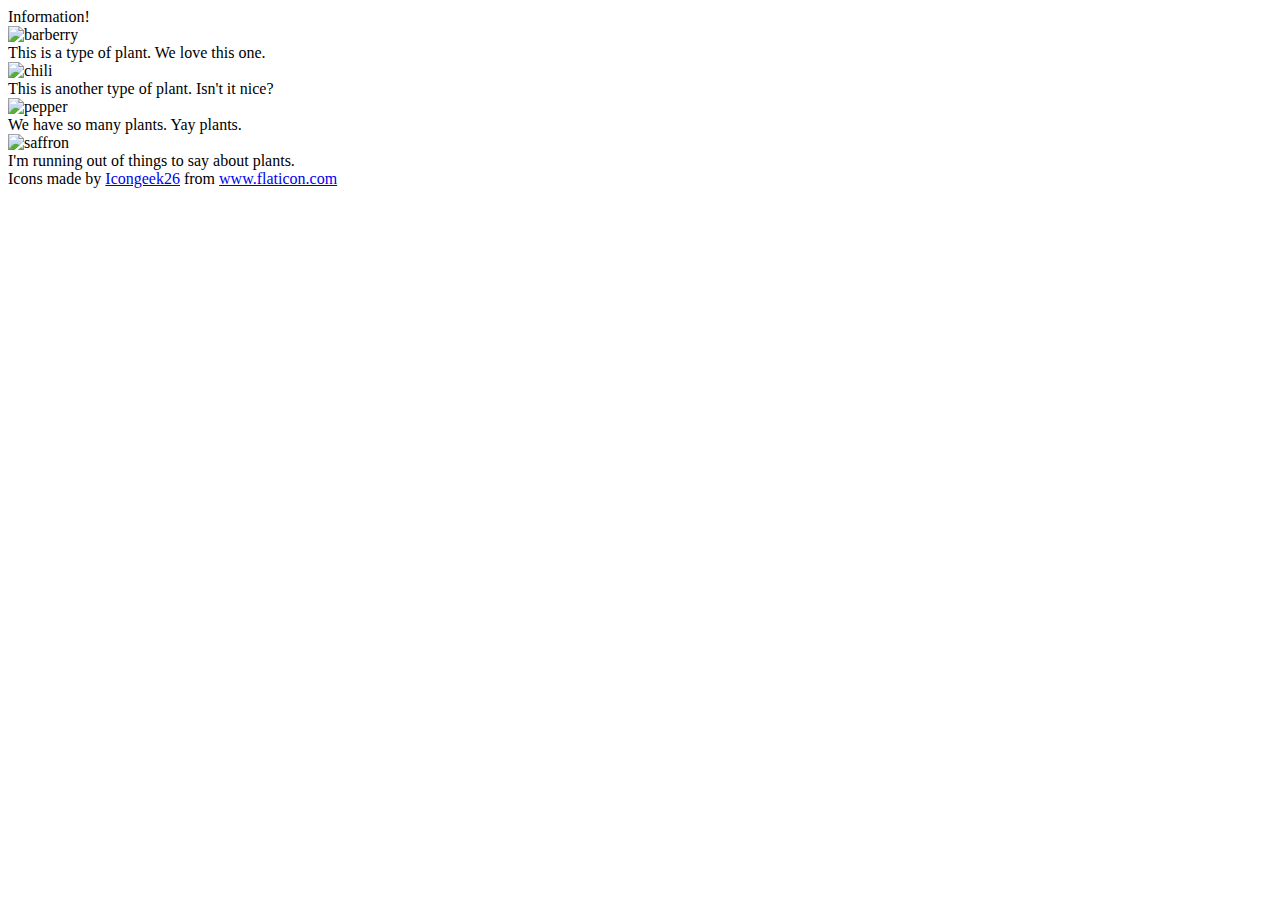
==== flex/04-flex-information/index.html @ 1aac2adc "Added the main container" ====
<!DOCTYPE html>
<html lang="en">
  <head>
    <meta charset="UTF-8">
    <meta http-equiv="X-UA-Compatible" content="IE=edge">
    <meta name="viewport" content="width=device-width, initial-scale=1.0">
    <title>Information</title>
    <link rel="stylesheet" href="style.css">
  </head>
  <body>
    <div class="main">
      <div class="title">Information!</div>

      <img src="./images/barberry.png" alt="barberry">
      <div class="text">This is a type of plant. We love this one.</div>

      <img src="./images/chilli.png" alt="chili">
      <div class="text">This is another type of plant. Isn't it nice?</div>

      <img src="./images/pepper.png" alt="pepper">
      <div class="text">We have so many plants. Yay plants.</div>

      <img src="./images/saffron.png" alt="saffron">
      <div class="text">I'm running out of things to say about plants.</div>
    </div>
    <!-- disregard this section, it's here to give attribution to the creator of these icons -->
    <div class="footer">
      <div>Icons made by <a href="https://www.flaticon.com/authors/icongeek26" title="Icongeek26">Icongeek26</a> from <a href="https://www.flaticon.com/" title="Flaticon">www.flaticon.com</a></div>
    </div>
  </body>
</html>
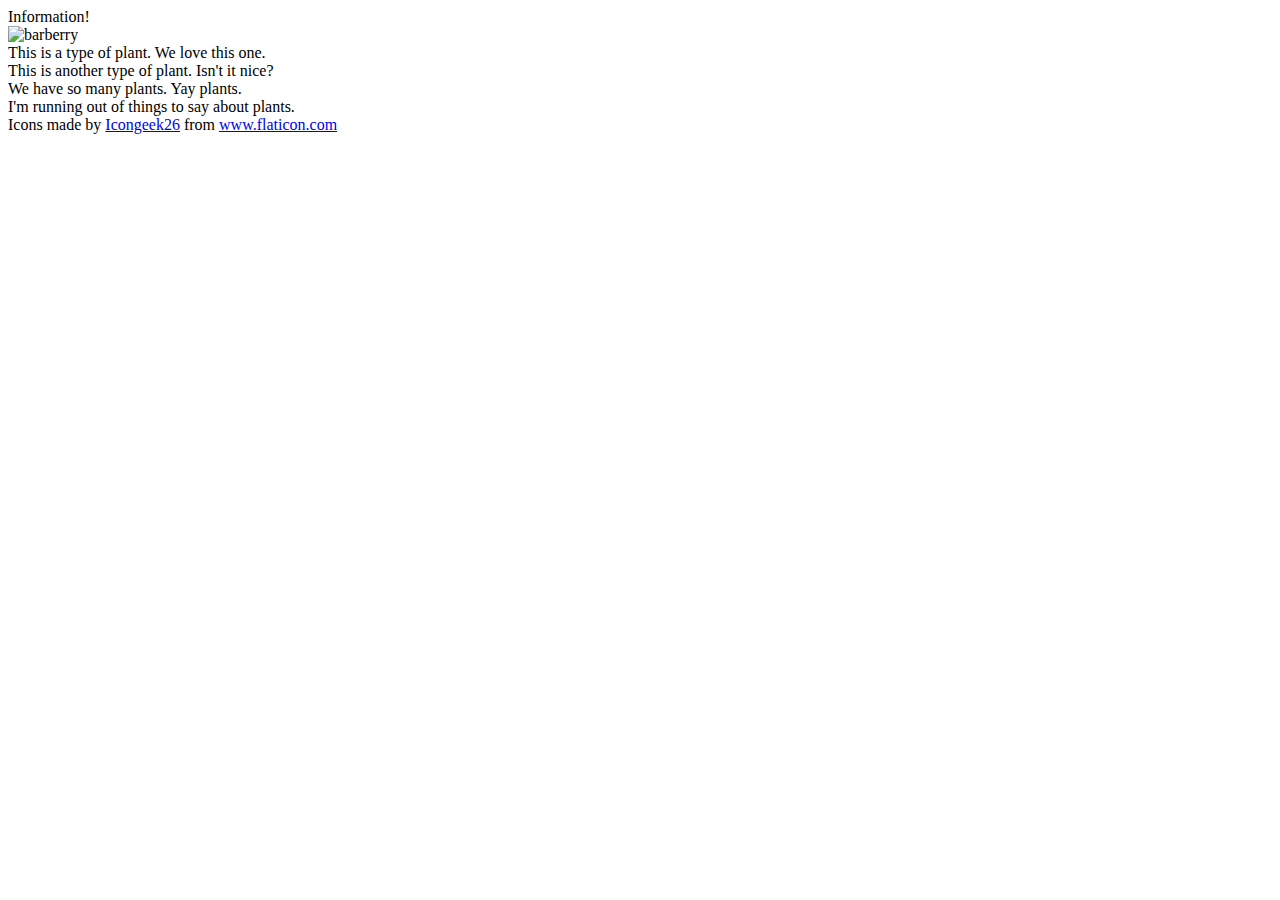
==== commit 071b0a9b: "Added the remainen sub containers" ====
--- a/flex/04-flex-information/index.html
+++ b/flex/04-flex-information/index.html
@@ -10,18 +10,24 @@
   <body>
     <div class="main">
       <div class="title">Information!</div>
-
-      <img src="./images/barberry.png" alt="barberry">
-      <div class="text">This is a type of plant. We love this one.</div>
-
-      <img src="./images/chilli.png" alt="chili">
-      <div class="text">This is another type of plant. Isn't it nice?</div>
-
-      <img src="./images/pepper.png" alt="pepper">
-      <div class="text">We have so many plants. Yay plants.</div>
-
-      <img src="./images/saffron.png" alt="saffron">
-      <div class="text">I'm running out of things to say about plants.</div>
+      <div class="images">
+        <div class="image1">
+          <img src="./images/barberry.png" alt="barberry">
+          <div class="text">This is a type of plant. We love this one.</div>
+        </div>  
+        <div class="image2"
+          <img src="./images/chilli.png" alt="chili">
+          <div class="text">This is another type of plant. Isn't it nice?</div>
+        </div>
+        <div class="image3"
+          <img src="./images/pepper.png" alt="pepper">
+          <div class="text">We have so many plants. Yay plants.</div>
+        </div>
+        <div class="image4"
+          <img src="./images/saffron.png" alt="saffron">
+          <div class="text">I'm running out of things to say about plants.</div>
+        </div>
+      </div>
     </div>
     <!-- disregard this section, it's here to give attribution to the creator of these icons -->
     <div class="footer">
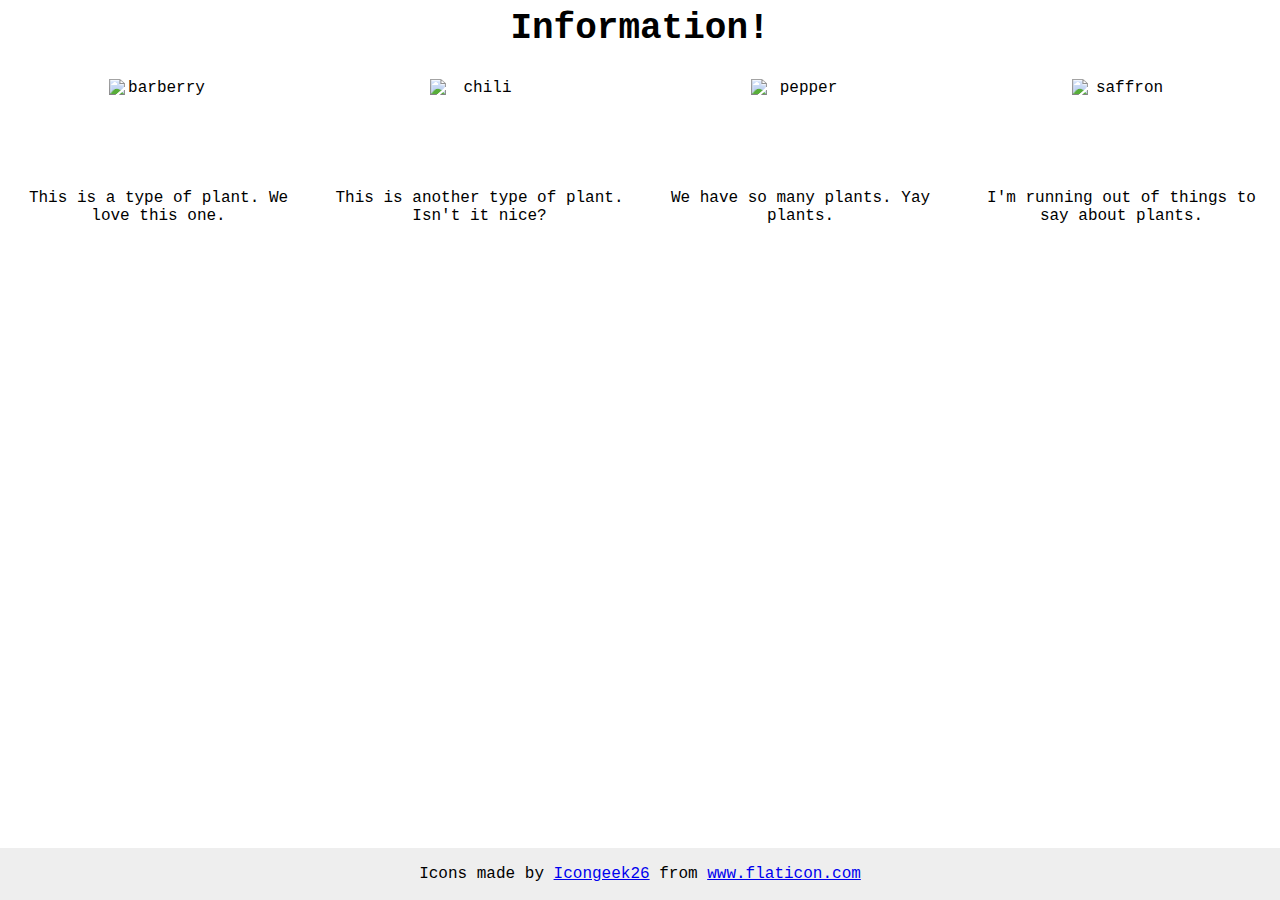
==== commit a29327d1: "Finished excercise with bad commenting" ====
--- a/flex/04-flex-information/index.html
+++ b/flex/04-flex-information/index.html
@@ -11,19 +11,19 @@
     <div class="main">
       <div class="title">Information!</div>
       <div class="images">
-        <div class="image1">
+        <div class="image">
           <img src="./images/barberry.png" alt="barberry">
           <div class="text">This is a type of plant. We love this one.</div>
         </div>  
-        <div class="image2"
+        <div class="image">
           <img src="./images/chilli.png" alt="chili">
           <div class="text">This is another type of plant. Isn't it nice?</div>
         </div>
-        <div class="image3"
+        <div class="image">
           <img src="./images/pepper.png" alt="pepper">
           <div class="text">We have so many plants. Yay plants.</div>
         </div>
-        <div class="image4"
+        <div class="image">
           <img src="./images/saffron.png" alt="saffron">
           <div class="text">I'm running out of things to say about plants.</div>
         </div>
--- a/flex/04-flex-information/style.css
+++ b/flex/04-flex-information/style.css
@@ -0,0 +1,52 @@
+body {
+  font-family: 'Courier New', Courier, monospace;
+}
+.main {
+  display: flex;
+  flex-direction: column;
+  align-items: center;
+  justify-content: center;
+  gap: 30px;
+  flex: 1;
+  flex-wrap: wrap;
+}
+
+.images {
+  display: flex;
+  justify-content: space-between;
+  gap: 20px;
+  flex-wrap: wrap;
+}
+
+.image {
+  display: flex;
+  flex-direction: column;
+  justify-content: center;
+  align-items: center;
+  text-align: center;
+  flex: 1;
+  gap: 10px;
+}
+
+img {
+  width: 100px;
+  height: 100px;
+}
+
+.title {
+  font-size: 36px;
+  font-weight: 900;
+}
+
+/* do not edit this footer */
+.footer {
+  position: fixed;
+  bottom: 0;
+  left: 0;
+  right: 0;
+  height: 52px;
+  display: flex;
+  align-items: center;
+  justify-content: center;
+  background: #eee;
+}